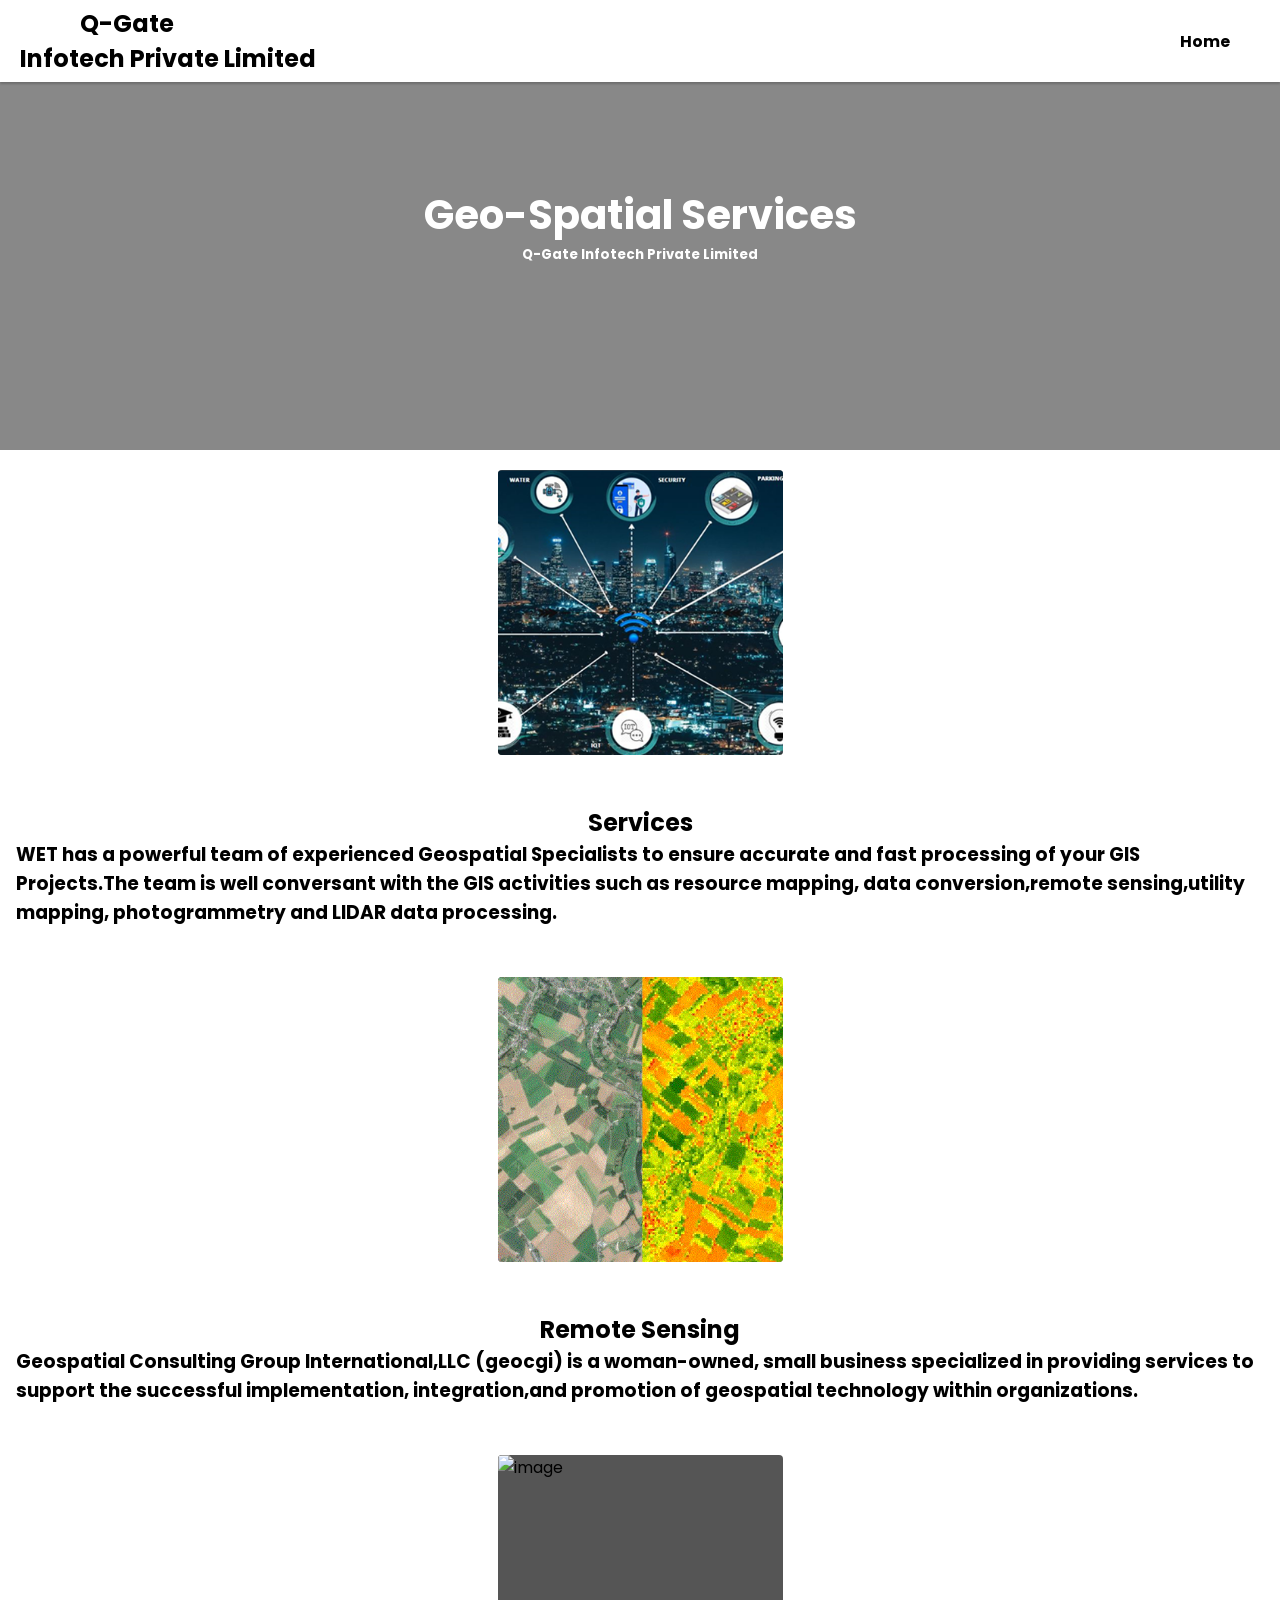
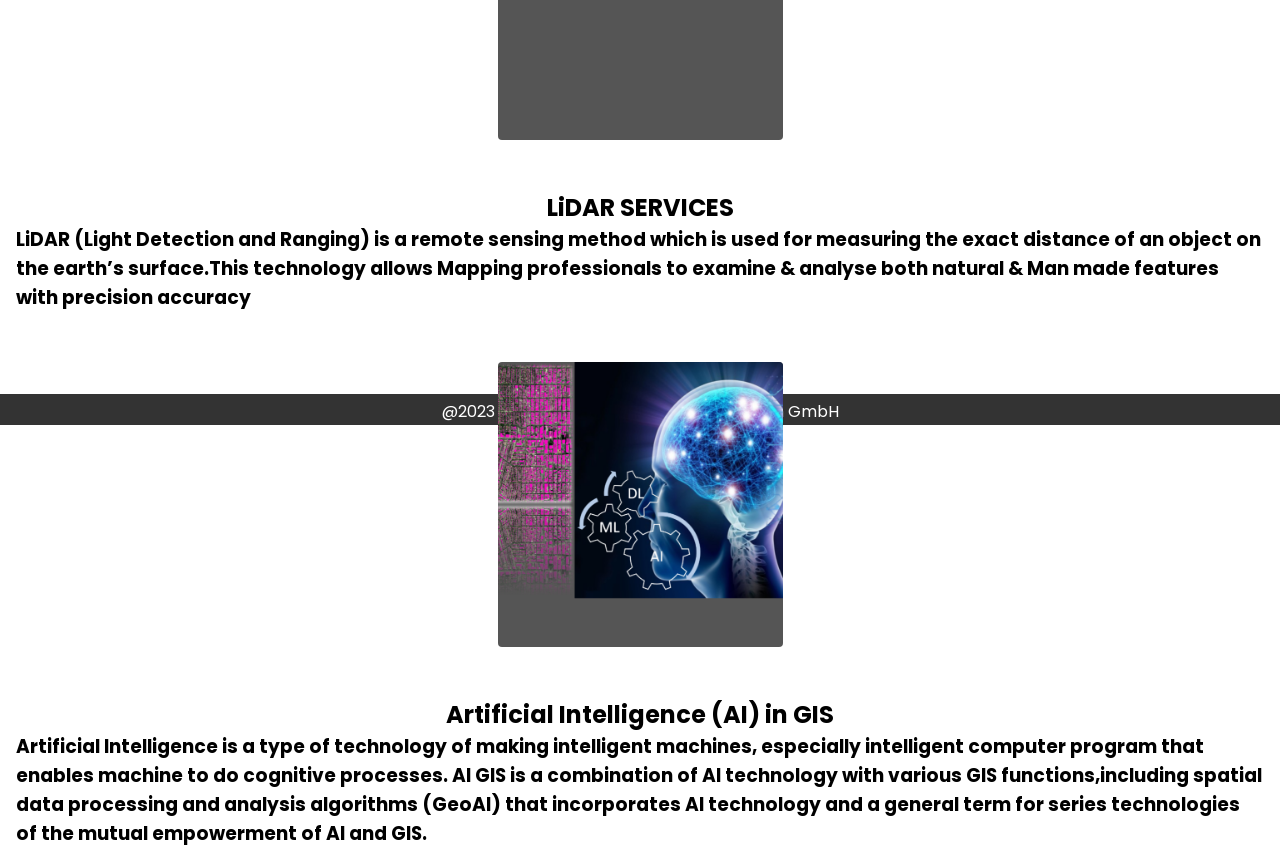
==== service.html @ ba16b4fd "Add files via upload" ====
<!DOCTYPE html>
<html lang="en" dir="ltr">
  <head>
    <meta charset="UTF-8">
    <meta name="viewport"content="width=device-width, initial-scale=1.0">
    <title>web page</title>
    <link rel="stylesheet" href="service.css"> 
</head>
<body>
<header>
<nav>
<div class="logo"> &nbsp;&nbsp; &nbsp; &nbsp; &nbsp;&nbsp;&nbsp;&nbsp;&nbsp;Q-Gate <br>Infotech Private Limited</div>
<ul class="nav-links">
<li><a href="index.html">Home</a></li>
</nav>
</header>
  <section class="image-generator">
    <div class="content">
      <h1>Geo-Spatial Services</h1>
      <h5>Q-Gate Infotech Private Limited</h5>
    </div>
  </section>
 <section class="image-gallery">
      <div class="img-card"><img src="big.png" alt="image">   
    </div>
  <div>
<center> 
       <h1>Services</h1>
</center>
       <h3><p>WET has a powerful team of experienced Geospatial Specialists to ensure accurate and fast
              processing of your GIS Projects.The team is well conversant with the GIS activities such 
              as resource mapping, data conversion,remote sensing,utility mapping, photogrammetry and 
              LIDAR data processing.</p></h3>
 </div>
     <div class="img-card"><img src="load.gif" alt="image"></div>
<div>
<center>
<h1>Remote Sensing</h1></center>
<h3><p>Geospatial Consulting Group International,LLC (geocgi) is a woman-owned,
       small business specialized in providing services to support the successful implementation,
        integration,and promotion of geospatial technology within organizations. </p></h3>

</div>
 <div class="img-card"><img src="adv.jpg" alt="image"></div>
<div>
<center>
<h1>LiDAR SERVICES</h1></center>
<h3><p>LiDAR (Light Detection and Ranging) is a remote sensing method which is used for measuring the 
       exact distance of an object on the earth’s surface.This technology allows Mapping professionals to
       examine & analyse both natural & Man made features with precision accuracy</p></h3>

</div>
 <div class="img-card"><img src="brain.png" alt="image"></div>
<div>
<center>
<h1>Artificial Intelligence (AI) in GIS</h1></center>
<h3><p>Artificial Intelligence is a type of technology of making intelligent machines,
       especially intelligent computer program that enables machine to do cognitive processes.
       AI GIS is a combination of AI technology with various GIS functions,including spatial
       data processing and analysis algorithms (GeoAI) that incorporates AI technology and a 
       general term for series technologies of the mutual empowerment of AI and GIS. </p></h3>

</div>
</section>
 <div>
    <footer>
    <p>@2023 All Rights Reserved.Q-Gate Infotech GmbH</p>
     </footer>   
</div>        
</body>
</html>
---- service.css ----
/* Importing Google font - Poppins */
@import url("https://fonts.googleapis.com/css2?family=Poppins:wght@400;500;600;700&display=swap");

* {
  margin: 0;
  padding: 0;
  box-sizing: border-box;
  font-family: "Poppins", sans-serif;
}
header {
	background-color: white;
	color: rgb(0, 0, 0);
	padding: 1px 0;
	position: fixed;
	width: 100%;
	z-index: 100;
	box-shadow: 0 2px 2px rgba(0, 0, 0, 0.2);
}
nav {
	display: flex;
	justify-content: space-between;
	align-items: center;
	margin: 5px auto;
	padding: 0 20px;
}
.logo {
	font-size: 1.5rem;
	font-weight: bold;
	color:#000;
}
.nav-links {
	list-style: none;
	display: flex;
}

.nav-links li {
	margin-right: 20px;
}
.nav-links a {
	color: rgb(0, 0, 0);
	padding: 10px;
	font-weight: bold;
	text-decoration: none;
}
.nav-links a:hover {
	background-color: #333;
	border-radius: 4px;
	color: white;
}
.image-generator {
  height: 50vh;
  display: flex;
  align-items: center;
  justify-content: center;
  position: relative;
  background: url("company.jpg");
  background-size: cover;
  background-position: center;
}

.image-generator::before {
  content: "";
  position: absolute;
  left: 0;
  top: 0;
  width: 100%;
  height: 100%;
  opacity: 0.5;
  background: #121212;
}

.image-generator .content {
  position: relative;
  color: #fff;
  padding: 0 15px;
  max-width: 760px;
  text-align: center;
}

.image-generator h1 {
  font-size: 2.5rem;
  font-weight: 700;
}

.image-gallery {
  display: flex;
  gap: 50px;
  padding: 0 1px;
  flex-wrap: wrap;
  justify-content: center;
  margin: 50px auto;
  max-width: 1250px;
 height:500px;
}

.image-gallery .img-card {
  display: inline;
  position: relative;
  align-items: center;
  justify-content: center;
  background: #555;
  border-radius: 4px;
  overflow: hidden;
  aspect-ratio: 1 / 1;
  width: 285px;
}

.image-gallery .img-card img {
  height: 100%;
  width: 100%;
  object-fit: cover;
}

.image-gallery .img-card.loading img {
  width: 50px;
  height: 50px;
}

.image-gallery .img-card .download-btn {
  bottom: 15px;
  right: 15px;
  height: 36px;
  width: 36px;
  display: flex;
  align-items: center;
  justify-content: center;
  text-decoration: none;
  background: #fff;
  border-radius: 50%;
  position: absolute;
  opacity: 0;
  pointer-events: none;
  transition: 0.2s ease;
}
  .generate-form .generate-btn[disabled] {
    opacity: 1;
  }

  .generate-form .img-quantity {
    color: #fff;
  }

  .generate-form .img-quantity option {
    color: #000;
  }

  .image-gallery {
    margin-top: 20px;
  }

  .image-gallery .img-card:not(.loading) .download-btn {
    opacity: 1;
    pointer-events: auto;
  }
}

@media screen and (max-width: 500px) {
  .image-gallery .img-card {
    width: 100%;
  }
}
footer {
	background-color: #333;
	color: white;
	text-align: center;
	padding: 5px 0 1px 0;
        margin-top:80%;
 }
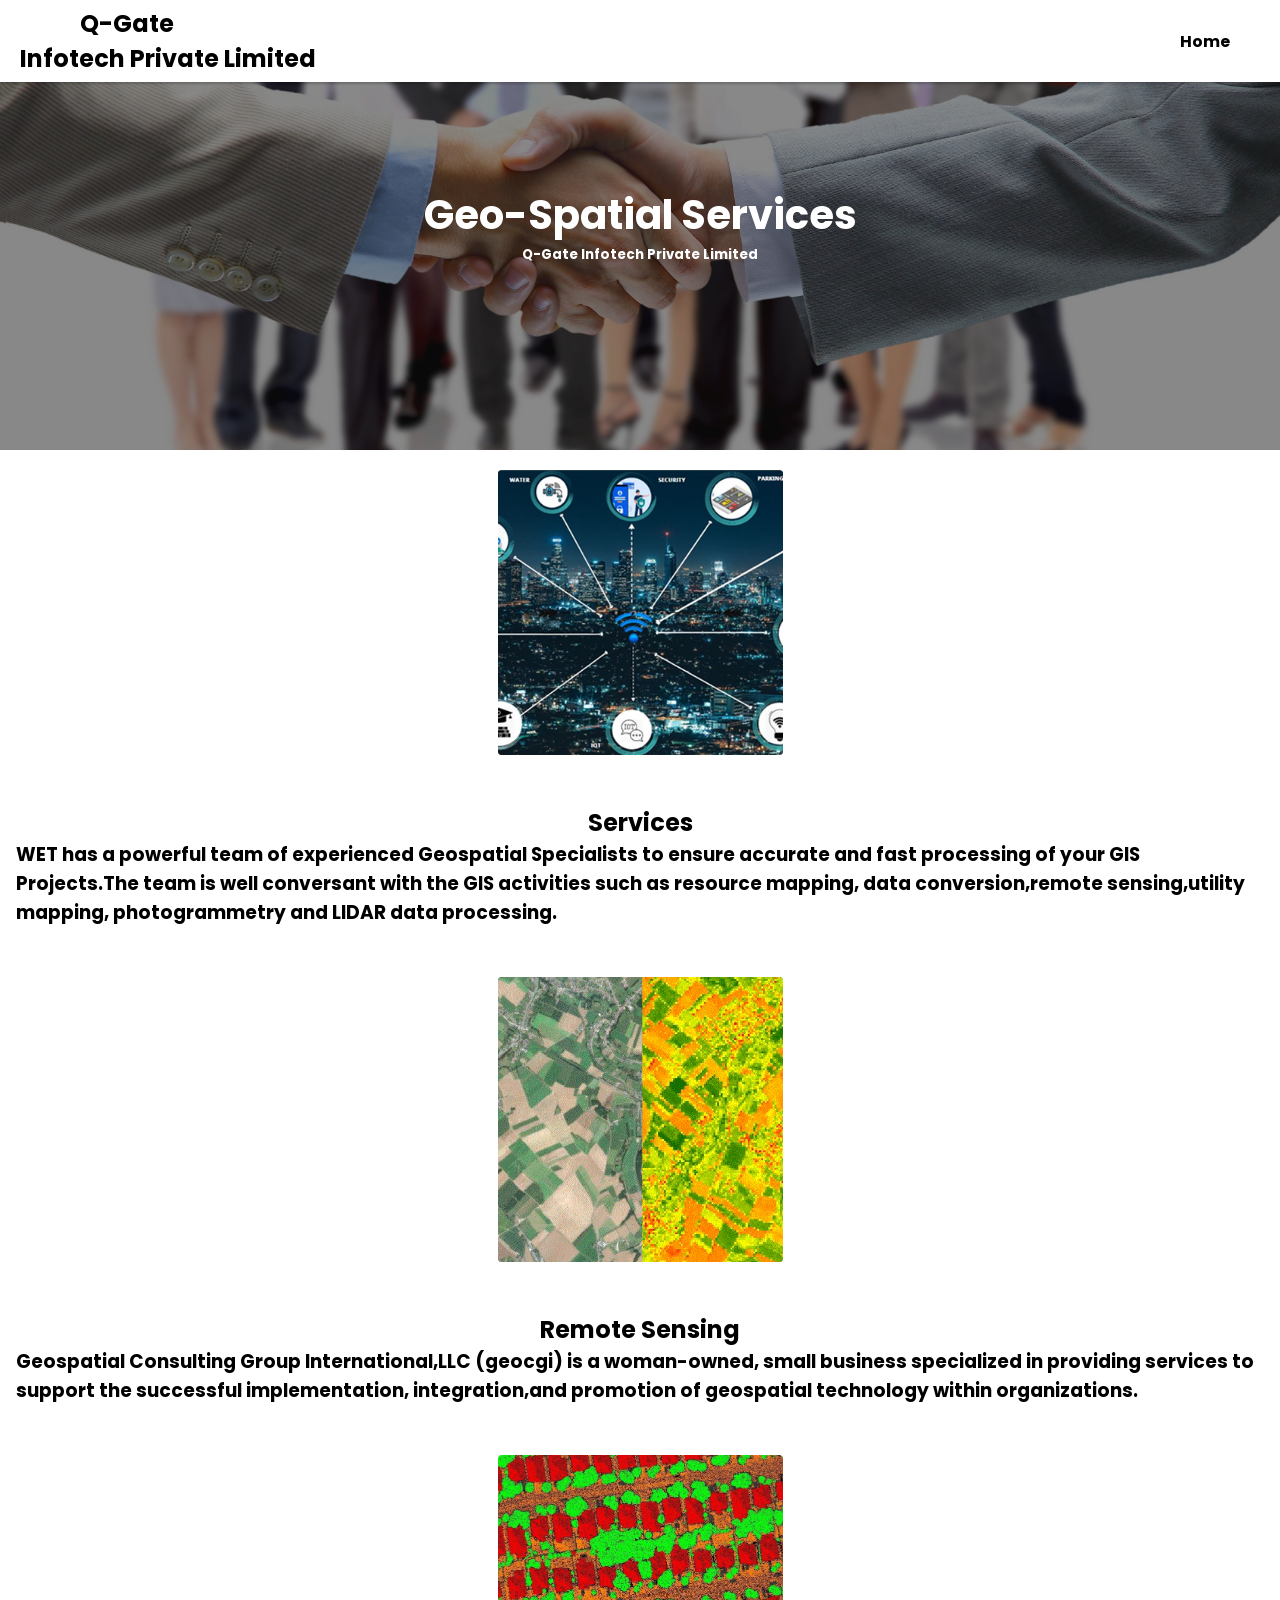
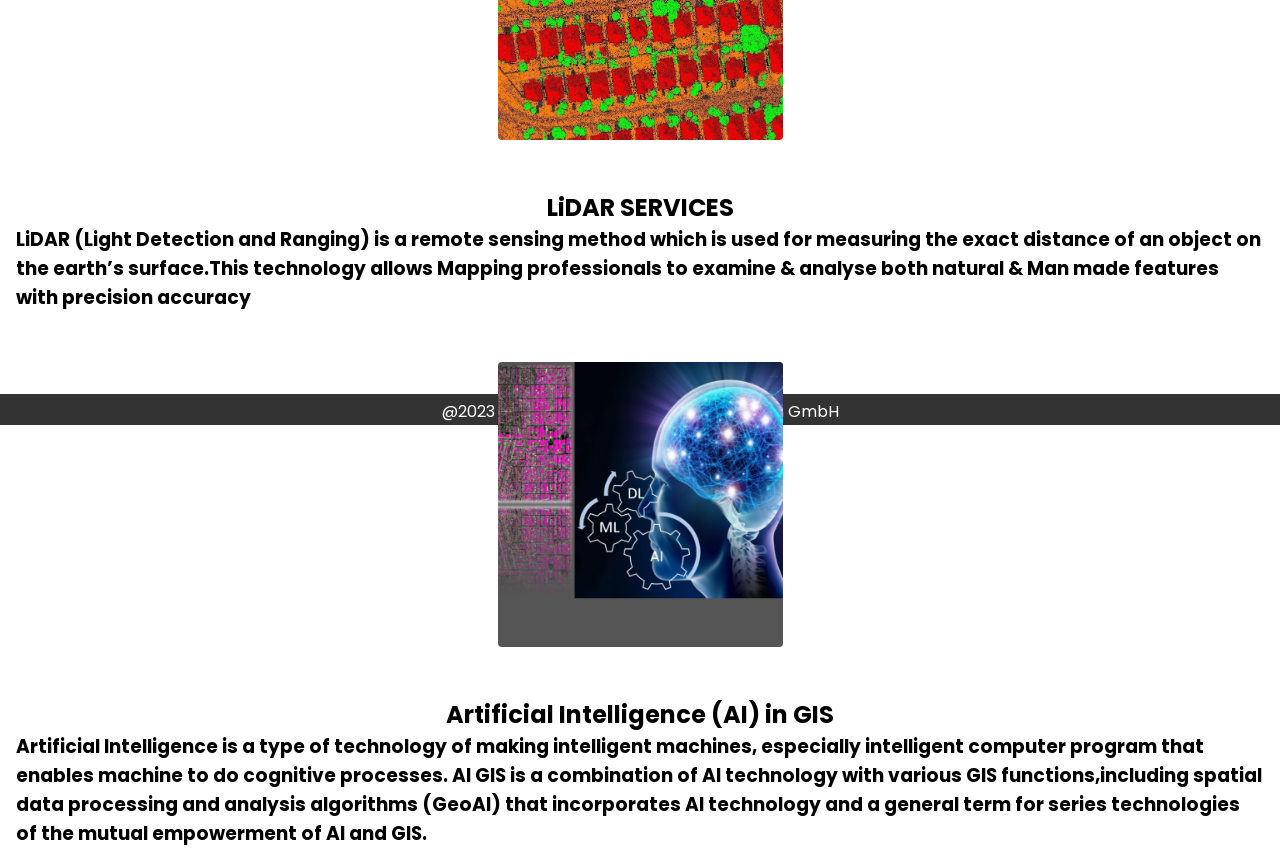
==== commit 66ffcc23: "Update service.html Signed-off-by: jaikalai <111072718+jaikalai@users.noreply.github.com>" ====
--- a/service.html
+++ b/service.html
@@ -41,7 +41,7 @@
         integration,and promotion of geospatial technology within organizations. </p></h3>
 
 </div>
- <div class="img-card"><img src="adv.jpg" alt="image"></div>
+ <div class="img-card"><img src="Adv.jpg" alt="image"></div>
 <div>
 <center>
 <h1>LiDAR SERVICES</h1></center>
@@ -68,4 +68,4 @@
      </footer>   
 </div>        
 </body>
-</html>  +</html>  
--- a/service.css
+++ b/service.css
@@ -53,7 +53,7 @@
   align-items: center;
   justify-content: center;
   position: relative;
-  background: url("company.jpg");
+  background: url("Company.jpg");
   background-size: cover;
   background-position: center;
 }
@@ -165,4 +165,4 @@
 	text-align: center;
 	padding: 5px 0 1px 0;
         margin-top:80%;
- }    + }    
